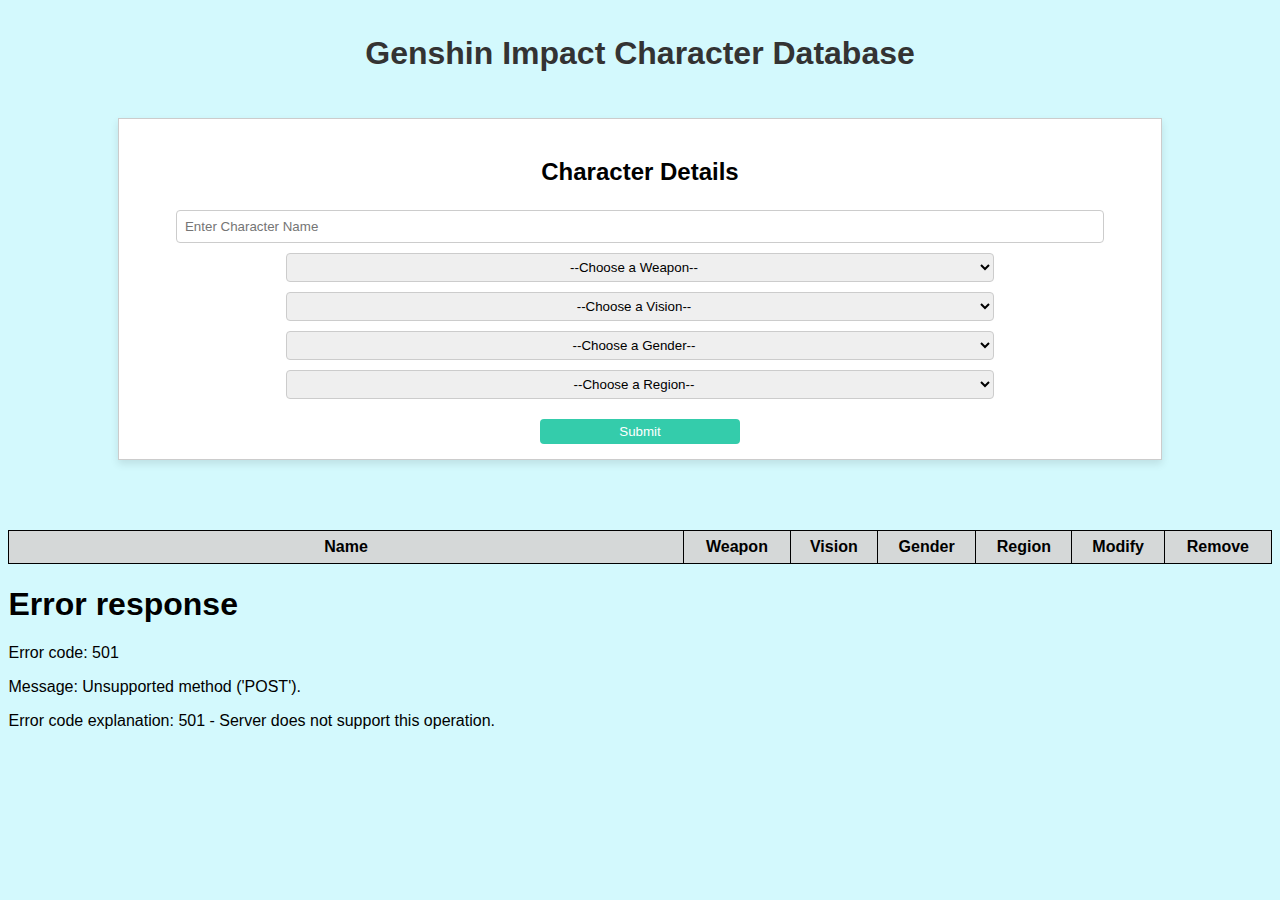
==== api_database/index.html @ 735e9a61 "Update API database files" ====
<!DOCTYPE html>
<html lang="en">
  <head>
    <meta charset="UTF-8" />
    <meta name="viewport" content="width=device-width, initial-scale=1.0"/>
    <title>Genshin Impact Database</title>
    <link rel="stylesheet" href="styles.css"/>
  </head>
  <body>
    <div class="main-container">
      <h2>Genshin Impact Character Database</h2>
      <div id="character_form">
        <h3>Character Details</h3>
        <form id="add_form">
          <input type="text" id="character_name"
            placeholder="Enter Character Name" required/>
					<select id="weapon" required>
						<option value="">--Choose a Weapon--</option>
						<option value="Bow">Bow</option>
						<option value="Catalyst">Catalyst</option>
						<option value="Claymore">Claymore</option>
						<option value="Polearm">Polearm</option>
						<option value="Sword">Sword</option>
						<option value="Unknown">Unknown</option>
					</select>   
					<select id="vision" required>
						<option value="">--Choose a Vision--</option>
						<option value="Anemo">Anemo</option>
						<option value="Cryo">Cryo</option>
						<option value="Dendro">Dendro</option>
						<option value="Electro">Electro</option>
						<option value="Geo">Geo</option>
						<option value="Hydro">Hydro</option>
						<option value="Pyro">Pyro</option>
						<option value="Unknown">Unknown</option>
					</select> 
          			<select id="gender" required>
          			  <option value="">--Choose a Gender--</option>
          			  <option value="Male">Male</option>
          			  <option value="Female">Female</option>
          			  <option value="Unknown">Unknown</option>
          			</select>
					<select id="region" required>
						<option value="">--Choose a Region--</option>
						<option value="Fontaine">Fontaine</option>
						<option value="Inazuma">Inazuma</option>
						<option value="Khaenri'ah">Khaenri'ah</option>
						<option value="Liyue">Liyue</option>
						<option value="Mondstadt">Mondstadt</option>
						<option value="Natlan">Natlan</option>
						<option value="Snezhnaya">Snezhnaya</option>
						<option value="Sumeru">Sumeru</option>
						<option value="Unknown">Unknown</option>
					</select>             
          <button type="button" 
            onclick="addCharacter()">Submit</button>
        </form>
      </div>
      <div class="table-container">
        <table id="character_list"></table> 
      </div>
    </div>
    <script src="./script.js"></script>
  </body>
</html>
---- api_database/styles.css ----
body {
  font-family: Arial, Helvetica, sans-serif;
  background-color: #d3f9fd;
}
  
h2 {
  text-align: center;
  color: #333;
  font-size: 18px;
}
  
.main-container {
  display: flex;
  flex-direction: column;
  justify-content: center;
  align-items: center;
  gap: 20px;
}
  
#character_form {
  padding: 10px;
  background-color: #fff;
  border: 1px solid #ccc;
  box-shadow: 0 4px 8px rgba(0, 0, 0, 0.1);
  width: 60%;
}

#character_form h3 {
  text-align: center;
  font-size: 15px;
}
  
#add_form {
  display: flex;
  justify-content: center;
  align-items: center;
  flex-direction: column;
  gap: 10px;
}

#add_form input {
  padding: 5px;
  border: 1px solid #ccc;
  border-radius: 4px;
  width: 70%;
}

#add_form select {
  padding: 5px;
  border: 1px solid #ccc;
  border-radius: 4px;
  width: 70%;
}

#add_form select option {
  padding: 5px;
  text-align: center;
}

#add_form select:focus {
  outline: none;
  border-color: #34ccab; 
}

#add_form select:hover {
  border-color: #228872;
}

#add_form button {
  background-color: #34ccab;
  color: #fff;
  width: 120px;
  padding: 5px;
  border: none;
  border-radius: 4px;
  cursor: pointer;
}

#add_form button:hover {
  background-color: #228872;
}
  
#add_form button,
#add_form button + button {
  margin-top: 10px;
}

.table-container {
  width: 100%;
  margin-top: 50px;
  overflow-x:auto;
}

table {
  border-collapse: collapse;
  width: 100%;
}

th, td {
  border: 1px solid black;
  padding: 7px;
  text-align: center;
}

th {
  background-color: #d5d8d8;
}
  
#update_button {
  background-color: #47d34c;
  border: none;
  color: white;
  padding: 5px 10px;
  text-align: center;
  text-decoration: none;
  display: inline-block;
  font-size: 13px;
  cursor: pointer;
}

#update_button:hover {
  background-color: #2c862f;
}

#delete_button {
  background-color: #d44e45;
  border: none;
  color: white;
  padding: 5px 10px;
  text-align: center;
  text-decoration: none;
  display: inline-block;
  font-size: 13px;
  cursor: pointer;
}
  
#delete_button:hover {
  background-color: #702924;
}

@media (min-width: 1024px) {
  h2 {
    font-size: xx-large;
  }

  #character_form {
    padding: 15px;
    width: 80%;
  }
  
  #character_form h3 {
    font-size: x-large;
  }
  
  #add_form input {
    padding: 8px;
    border: 1px solid #ccc;
    border-radius: 4px;
    width: 90%;
  }

  #add_form button {
    width: 200px;
  }
}
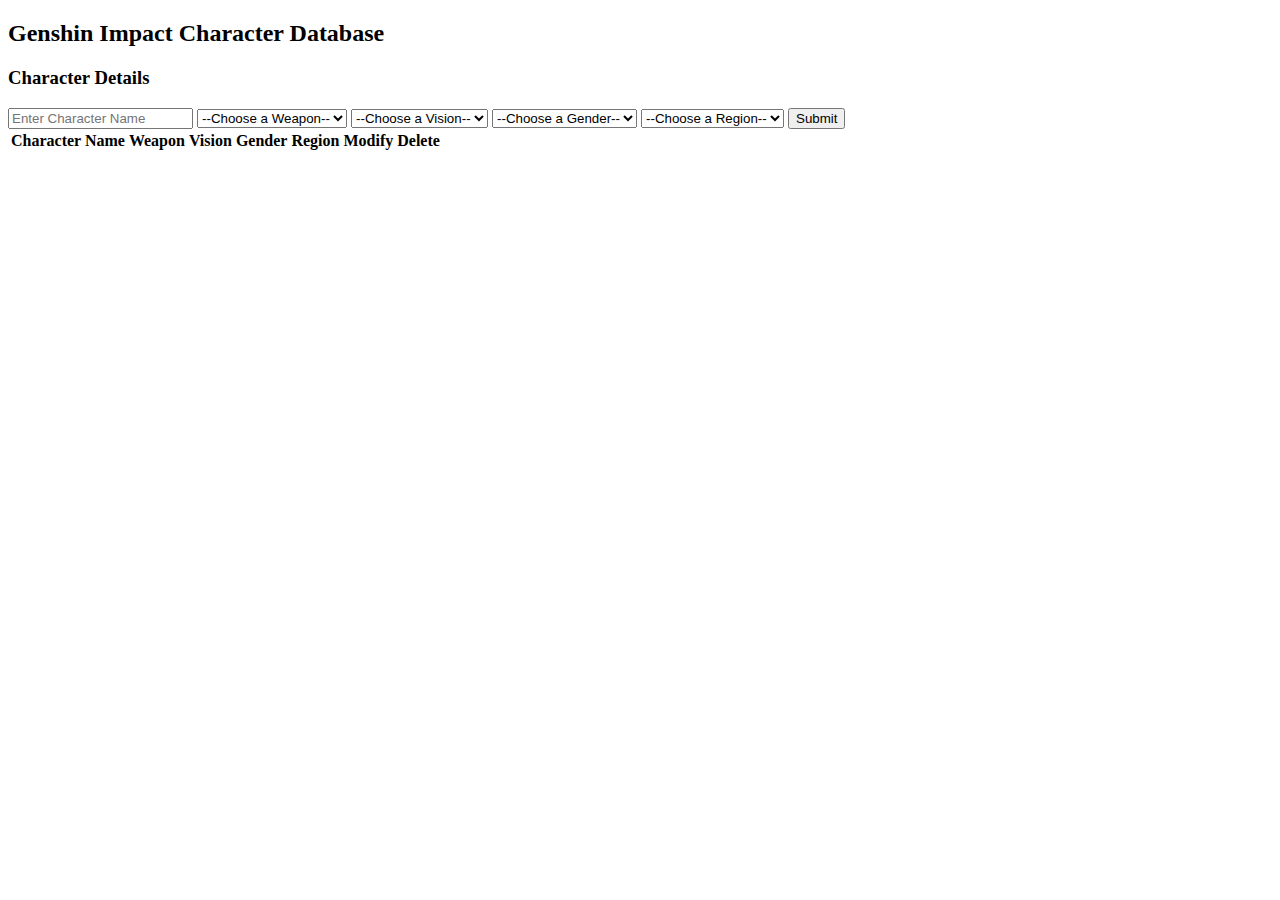
==== commit 72f2c5da: "Update api html" ====
--- a/api_database/index.html
+++ b/api_database/index.html
@@ -4,7 +4,7 @@
     <meta charset="UTF-8" />
     <meta name="viewport" content="width=device-width, initial-scale=1.0"/>
     <title>Genshin Impact Database</title>
-    <link rel="stylesheet" href="styles.css"/>
+    <link rel="stylesheet" href="./api.css"/>
   </head>
   <body>
     <div class="main-container">
@@ -57,9 +57,22 @@
         </form>
       </div>
       <div class="table-container">
-        <table id="character_list"></table> 
+        <table>
+			<thead>
+				<tr>
+					<th>Character Name</th>
+					<th>Weapon</th>
+					<th>Vision</th>
+					<th>Gender</th>
+					<th>Region</th>
+					<th>Modify</th>
+					<th>Delete</th>
+				</tr>
+			</thead>
+			<tbody id="character_list"></tbody>
+		</table> 
       </div>
     </div>
-    <script src="./script.js"></script>
+    <script src="./api.js"></script>
   </body>
 </html>